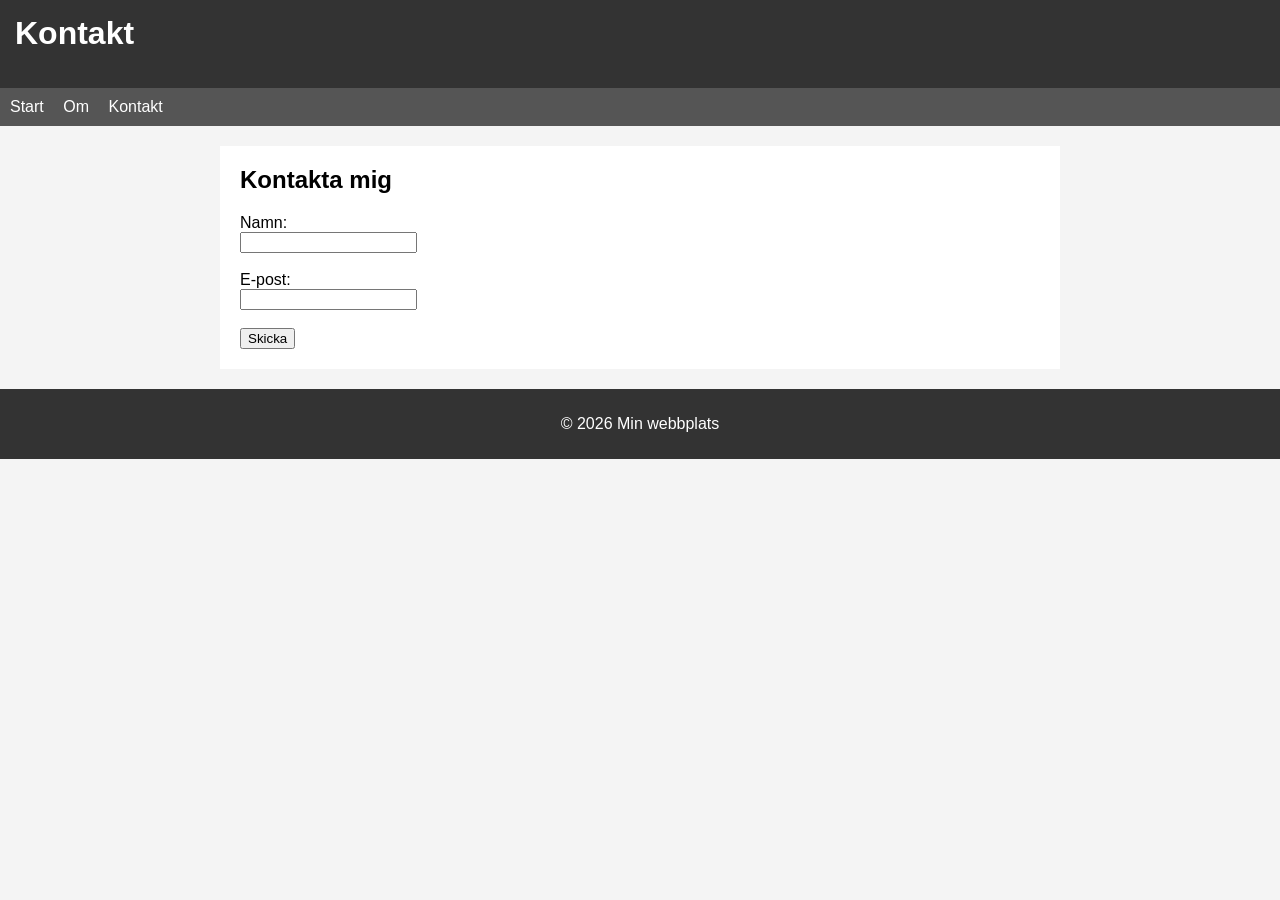
==== sidor/kontakt.html @ 3cf8a856 "Add files via upload" ====
<!DOCTYPE html>
<html lang="sv">
<head>
    <meta charset="UTF-8">
    <title>Kontakt</title>
    <link rel="stylesheet" href="../assets/css/style.css">
</head>

<body>

<header>
    <h1>Kontakt</h1>
</header>

<nav>
    <a href="../index.html">Start</a>
    <a href="om.html">Om</a>
    <a href="kontakt.html">Kontakt</a>
</nav>

<main>
    <h2>Kontakta mig</h2>

    <form>
        <label for="namn">Namn:</label><br>
        <input type="text" id="namn" name="namn"><br><br>

        <label for="epost">E-post:</label><br>
        <input type="email" id="epost" name="epost"><br><br>

        <input type="submit" value="Skicka">
    </form>
</main>

<footer>
    <p>© 2026 Min webbplats</p>
</footer>

</body>
</html>
---- assets/css/style.css ----
body {
    font-family: Arial, sans-serif;
    margin: 0;
    background-color: #f4f4f4;
}

header {
    background-color: #333;
    color: white;
    padding: 15px;
}

nav {
    background-color: #555;
    padding: 10px;
}

nav a {
    color: white;
    text-decoration: none;
    margin-right: 15px;
}

nav a:hover {
    text-decoration: underline;
}

main {
    max-width: 800px;
    margin: 20px auto;
    background-color: white;
    padding: 20px;
}

footer {
    background-color: #333;
    color: white;
    text-align: center;
    padding: 10px;
}
h1, h2 {
    margin-top: 0;
}

ul {
    padding-left: 20px;
}
img {
    max-width: 100%;
    height: auto;
}
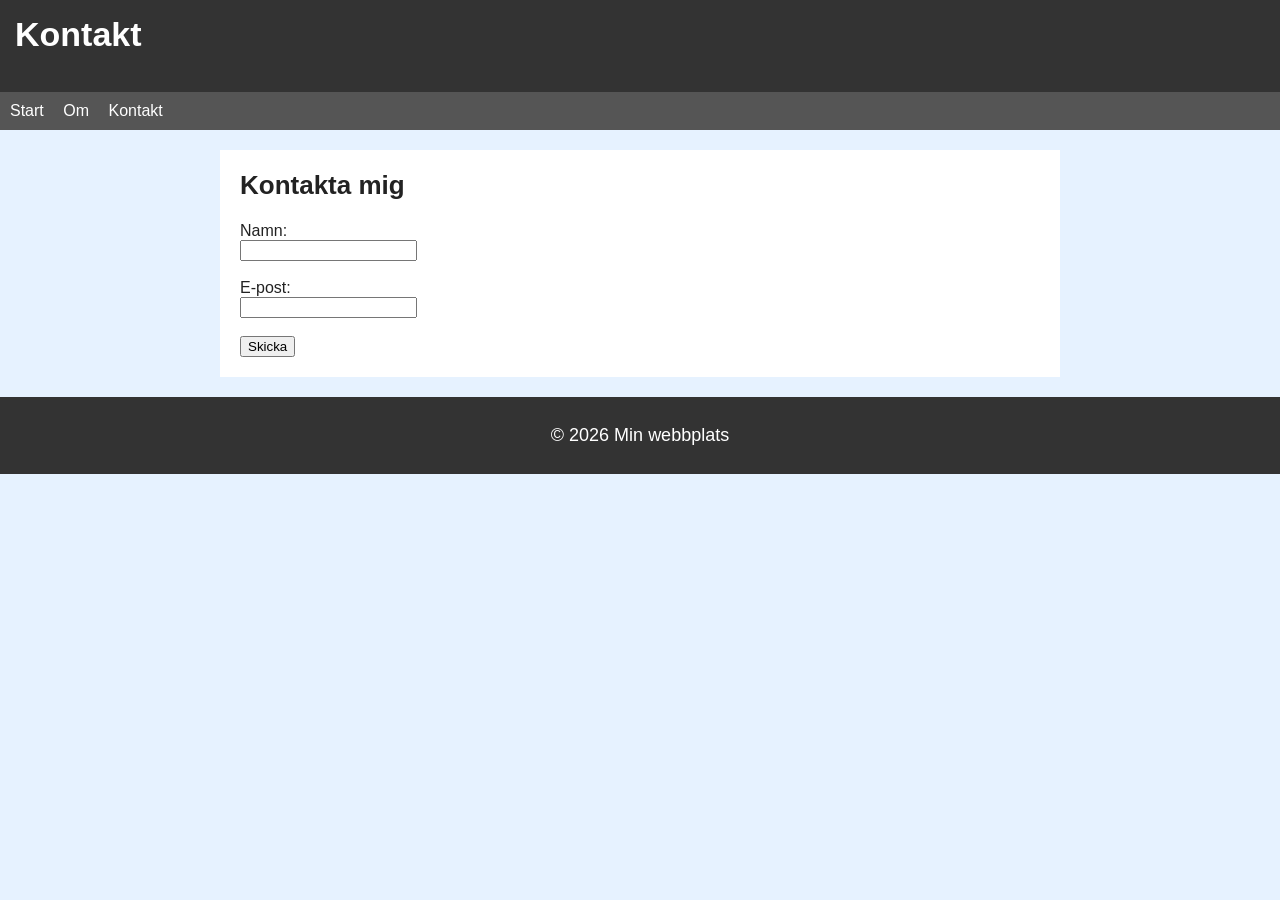
==== commit 6d1431aa: "Första riktiga pushen" ====
--- a/sidor/kontakt.html
+++ b/sidor/kontakt.html
@@ -1,40 +1,40 @@
-<!DOCTYPE html>
-<html lang="sv">
-<head>
-    <meta charset="UTF-8">
-    <title>Kontakt</title>
-    <link rel="stylesheet" href="../assets/css/style.css">
-</head>
-
-<body>
-
-<header>
-    <h1>Kontakt</h1>
-</header>
-
-<nav>
-    <a href="../index.html">Start</a>
-    <a href="om.html">Om</a>
-    <a href="kontakt.html">Kontakt</a>
-</nav>
-
-<main>
-    <h2>Kontakta mig</h2>
-
-    <form>
-        <label for="namn">Namn:</label><br>
-        <input type="text" id="namn" name="namn"><br><br>
-
-        <label for="epost">E-post:</label><br>
-        <input type="email" id="epost" name="epost"><br><br>
-
-        <input type="submit" value="Skicka">
-    </form>
-</main>
-
-<footer>
-    <p>© 2026 Min webbplats</p>
-</footer>
-
-</body>
+<!DOCTYPE html>
+<html lang="sv">
+<head>
+    <meta charset="UTF-8">
+    <title>Kontakt</title>
+    <link rel="stylesheet" href="../assets/css/style.css">
+</head>
+
+<body>
+
+<header>
+    <h1>Kontakt</h1>
+</header>
+
+<nav>
+    <a href="../index.html">Start</a>
+    <a href="om.html">Om</a>
+    <a href="kontakt.html">Kontakt</a>
+</nav>
+
+<main>
+    <h2>Kontakta mig</h2>
+
+    <form>
+        <label for="namn">Namn:</label><br>
+        <input type="text" id="namn" name="namn"><br><br>
+
+        <label for="epost">E-post:</label><br>
+        <input type="email" id="epost" name="epost"><br><br>
+
+        <input type="submit" value="Skicka">
+    </form>
+</main>
+
+<footer>
+    <p>© 2026 Min webbplats</p>
+</footer>
+
+</body>
 </html>
--- a/assets/css/style.css
+++ b/assets/css/style.css
@@ -1,51 +1,139 @@
-body {
-    font-family: Arial, sans-serif;
-    margin: 0;
-    background-color: #f4f4f4;
-}
-
-header {
-    background-color: #333;
-    color: white;
-    padding: 15px;
-}
-
-nav {
-    background-color: #555;
-    padding: 10px;
-}
-
-nav a {
-    color: white;
-    text-decoration: none;
-    margin-right: 15px;
-}
-
-nav a:hover {
-    text-decoration: underline;
-}
-
-main {
-    max-width: 800px;
-    margin: 20px auto;
-    background-color: white;
-    padding: 20px;
-}
-
-footer {
-    background-color: #333;
-    color: white;
-    text-align: center;
-    padding: 10px;
-}
-h1, h2 {
-    margin-top: 0;
-}
-
-ul {
-    padding-left: 20px;
-}
-img {
-    max-width: 100%;
-    height: auto;
+body {
+    font-family: Arial, sans-serif;
+    margin: 0;
+    background-color: #e6f2ff; 
+    color: #222;
+}
+
+header {
+    background-color: #333;
+    color: white;
+    padding: 15px;
+}
+
+nav {
+    background-color: #555;
+    padding: 10px;
+}
+
+nav a {
+    color: white;
+    text-decoration: none;
+    margin-right: 15px;
+}
+
+nav a:hover {
+    text-decoration: underline;
+}
+
+main {
+    max-width: 800px;
+    margin: 20px auto;
+    background-color: white;
+    padding: 20px;
+}
+
+footer {
+    background-color: #333;
+    color: white;
+    text-align: center;
+    padding: 10px;
+}
+h1, h2 {
+    margin-top: 0;
+}
+
+ul {
+    padding-left: 20px;
+}
+img {
+    max-width: 100%;
+    height: auto;
+}
+
+h1 {
+    font-size: 34px;
+}
+
+h2 {
+    font-size: 26px;
+}
+
+p {
+    font-size: 18px;
+}
+.test-box {
+    background-color: lightgreen;
+    padding: 20px;
+    margin: 40px;
+    border: 2px solid black;
+}
+@media (max-width: 600px) {
+    nav {
+        display: flex;
+        flex-direction: column;
+    }
+
+    nav a {
+        margin: 10px 0;
+    }
+
+    main {
+        margin: 10px;
+        padding: 15px;
+    }
+
+    h1 {
+        font-size: 26px;
+    }
+
+    h2 {
+        font-size: 20px;
+    }
+
+    p {
+        font-size: 16px;
+    }
+}
+img {
+    max-width: 100%;
+    height: auto;
+}
+
+.bild-container img {
+    width: 100%;
+}
+.knapp {
+    display: inline-block;
+    background-color: #007acc;
+    color: white;
+    padding: 10px 20px;
+    text-decoration: none;
+    border-radius: 5px;
+    margin-bottom: 15px;
+}
+
+.knapp:hover {
+    background-color: #005f99;
+}
+.bild-container {
+    display: flex;
+    gap: 15px;
+}
+
+.bild-container img {
+    flex: 1;
+    max-width: 50%;
+    height: 250px;
+    object-fit: cover;
+}
+@media (max-width: 600px) {
+    .bild-container {
+        flex-direction: column;
+    }
+
+    .bild-container img {
+        max-width: 100%;
+        height: auto;
+    }
 }
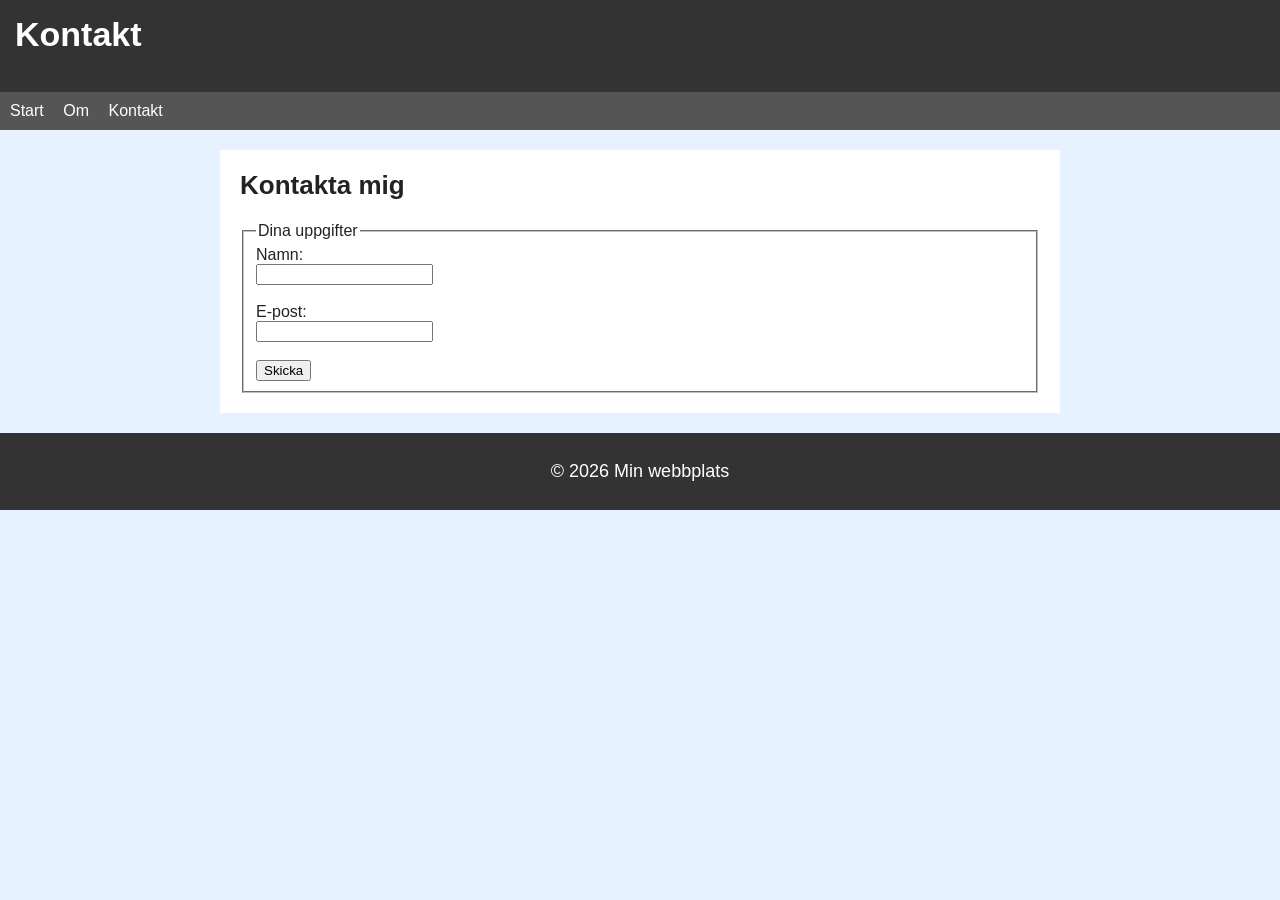
==== commit 243d3e02: "Min webbplats klar" ====
--- a/sidor/kontakt.html
+++ b/sidor/kontakt.html
@@ -12,24 +12,33 @@
     <h1>Kontakt</h1>
 </header>
 
-<nav>
+<nav aria-label="Huvudmeny">
     <a href="../index.html">Start</a>
     <a href="om.html">Om</a>
     <a href="kontakt.html">Kontakt</a>
 </nav>
 
 <main>
+
+<section>
     <h2>Kontakta mig</h2>
 
     <form>
-        <label for="namn">Namn:</label><br>
-        <input type="text" id="namn" name="namn"><br><br>
+        <fieldset>
+            <legend>Dina uppgifter</legend>
 
-        <label for="epost">E-post:</label><br>
-        <input type="email" id="epost" name="epost"><br><br>
+            <label for="namn">Namn:</label><br>
+            <input type="text" id="namn" name="namn" required><br><br>
 
-        <input type="submit" value="Skicka">
+            <label for="epost">E-post:</label><br>
+            <input type="email" id="epost" name="epost" required><br><br>
+
+            <input type="submit" value="Skicka">
+        </fieldset>
     </form>
+
+</section>
+
 </main>
 
 <footer>
--- a/assets/css/style.css
+++ b/assets/css/style.css
@@ -62,17 +62,12 @@
 p {
     font-size: 18px;
 }
-.test-box {
-    background-color: lightgreen;
-    padding: 20px;
-    margin: 40px;
-    border: 2px solid black;
+
+@media (max-width: 600px) {
+   nav {
+    display: flex;
+    justify-content: space-around;
 }
-@media (max-width: 600px) {
-    nav {
-        display: flex;
-        flex-direction: column;
-    }
 
     nav a {
         margin: 10px 0;
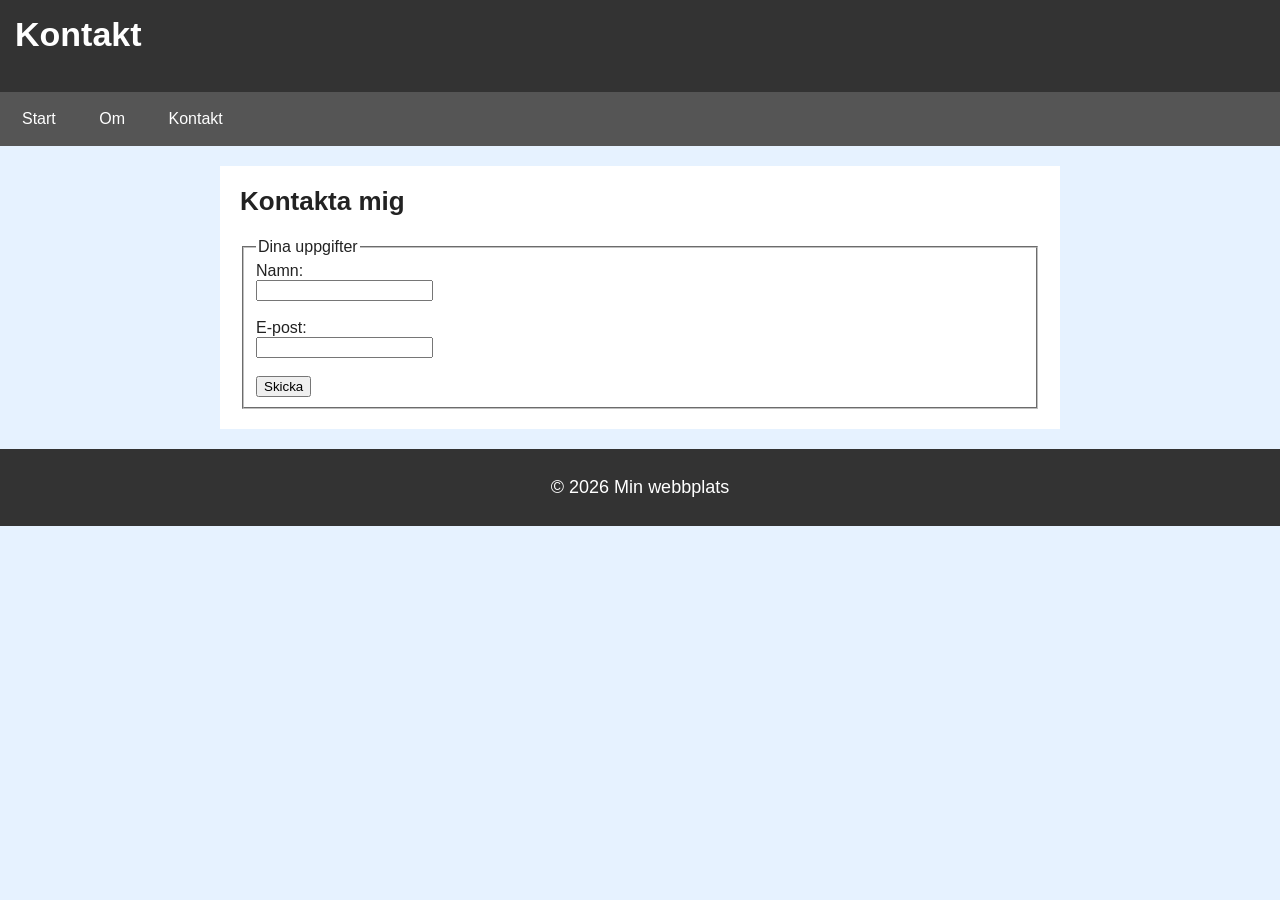
==== commit 9719d77f: "Navigationsmeny" ====
--- a/sidor/kontakt.html
+++ b/sidor/kontakt.html
@@ -7,6 +7,7 @@
 </head>
 
 <body>
+	<a href="#main" class="skip-link">Hoppa till innehåll</a>
 
 <header>
     <h1>Kontakt</h1>
@@ -15,10 +16,10 @@
 <nav aria-label="Huvudmeny">
     <a href="../index.html">Start</a>
     <a href="om.html">Om</a>
-    <a href="kontakt.html">Kontakt</a>
+    <a href="kontakt.html" aria-current="page">Kontakt</a>
 </nav>
 
-<main>
+<main id="main">
 
 <section>
     <h2>Kontakta mig</h2>
--- a/assets/css/style.css
+++ b/assets/css/style.css
@@ -131,4 +131,30 @@
         max-width: 100%;
         height: auto;
     }
+}
+nav a:focus {
+    outline: 3px solid #ffcc00;
+    outline-offset: 2px;
+}
+
+input:focus {
+    outline: 3px solid #007acc;
+}
+
+nav a {
+    padding: 8px 12px;
+    display: inline-block;
+}
+
+.skip-link {
+    position: absolute;
+    top: -40px;
+    left: 10px;
+    background: #000;
+    color: #fff;
+    padding: 8px;
+}
+
+.skip-link:focus {
+    top: 10px;
 }
